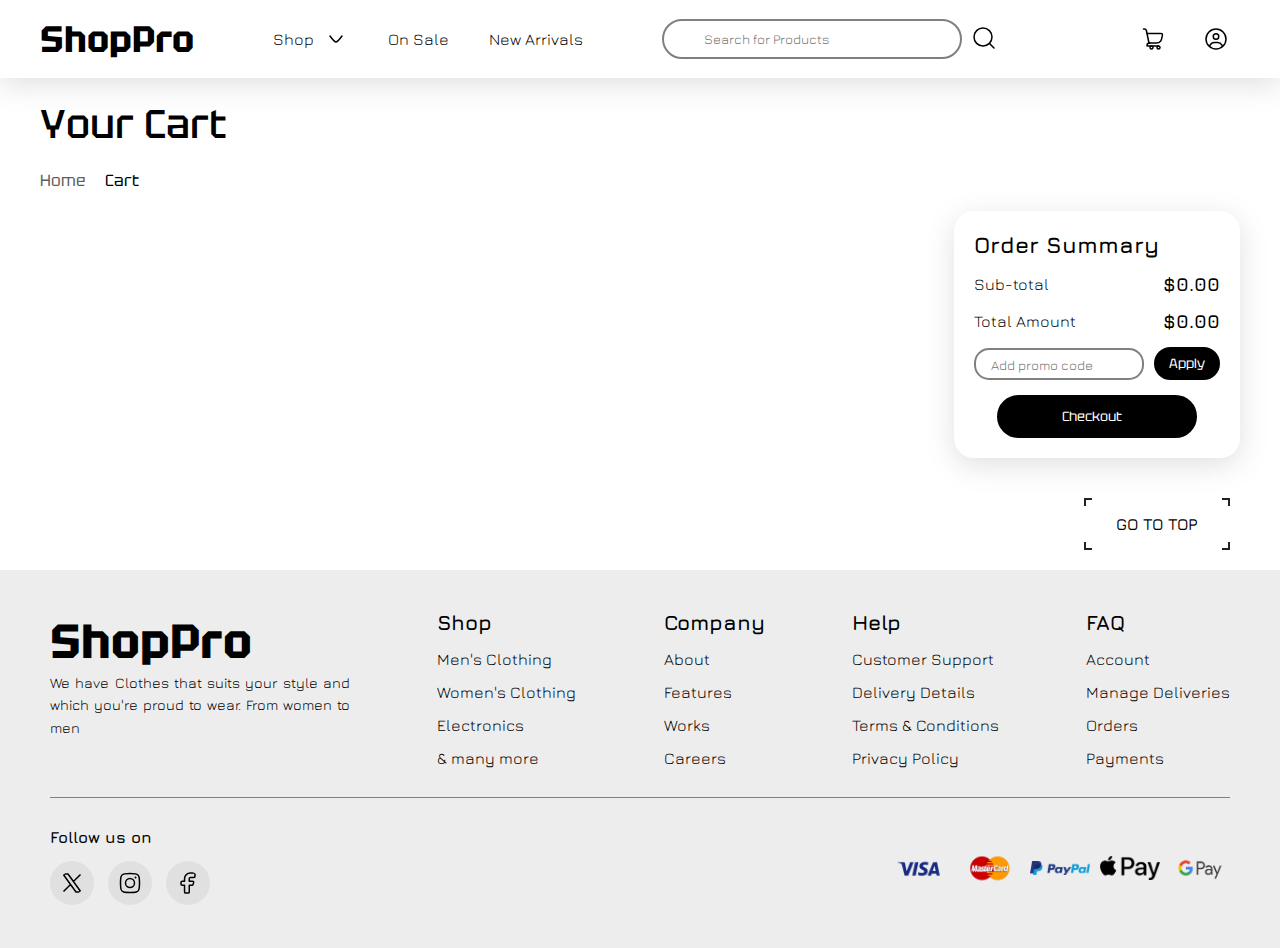
==== cart.html @ a3c159e7 "implemented wishlist page" ====
<!DOCTYPE html>
<html lang="en">

<head>
    <meta charset="UTF-8">
    <meta name="viewport" content="width=device-width, initial-scale=1.0">
    <title>Your Cart</title>
    <link rel="stylesheet" href="cart.css">
    <!-- <link rel="stylesheet" href="mediaqueries.css"> -->
    <link
        href="https://fonts.googleapis.com/css2?family=Jura:wght@300..700&family=Reggae+One&display=swap&family=Tektur:wght@400..900&display=swap"
        rel="stylesheet">
    <link rel="stylesheet" href="https://cdnjs.cloudflare.com/ajax/libs/font-awesome/6.5.1/css/all.min.css"
        integrity="sha512-DTOQO9RWCH3ppGqcWaEA1BIZOC6xxalwEsw9c2QQeAIftl+Vegovlnee1c9QX4TctnWMn13TZye+giMm8e2LwA=="
        crossorigin="anonymous" referrerpolicy="no-referrer" />
</head>

<body>
    <!-- navbar starts here -->
    <header class="navbar" id="nav">
        <div class="container">
            <a href="index.html" class="logo">ShopPro</a>
            <nav class="nav-menu">
                <ul>
                    <li>Shop <img src="assets/icons/downarrow.svg" alt="downarrow"></li>
                    <li>On Sale</li>
                    <li>New Arrivals</li>
                </ul>
            </nav>
            <div class="search-bar">
                <input type="search" placeholder="Search for Products">
                <button type="submit" class="search-bar-btn"><img src="assets/icons/searchicon.svg"
                        alt="searchicon"></button>
            </div>
            <div class="profile-cart">
                <a href="wishlist.html" class="addwishlist"><i class="fa-solid fa-heart"></i></a>
                <a href="#" class="cart"><img src="assets/icons/cart.svg" alt="shopping-cart"></a>
                <a href="#" class="user"><img src="assets/icons/user.svg" alt="profile-user"></a>
                <!-- sidebar starts here -->
                <div class="hamburger-menu">
                    <img src="assets/icons/menu.svg" alt="menu" class="hamburger-icon">
                </div>
                <div class="sidebar">
                    <div class="close-sidebar">
                        <img src="assets/icons/cross.svg" alt="cross">
                    </div>
                    <div class="sidebar-menu">
                        <ul>
                            <li><a href="index.html">Home</a></li>
                            <span class="divider"></span>
                            <li><a href="index.html">Shop</a></li>
                            <span class="divider"></span>
                            <li>On Sale</li>
                            <span class="divider"></span>
                            <li>New Arrivals</li>
                            <span class="divider"></span>
                            <li><a href="cart.html">Your Cart</a></li>
                            <span class="divider"></span>
                            <li><a href="wishlist.html">Your Wishlist</a></li>
                            <span class="divider"></span>
                            <li><a href="#">Profile<img src="assets/icons/user.svg" alt="profile-user"></a></li>
                        </ul>
                    </div>
                </div>
                <!-- sidebar ends here -->
            </div>

        </div>
    </header>
    <!-- navbar ends here -->

    <!-- shopping cart starts here -->
    <h1 class="cart-heading mar">Your Cart</h1>
    <div class="breadcrumbs mar">
        <a href="index.html" class='previous-tab'>Home</a>
        <i class="fa-solid fa-angle-right"></i>
        <a href="cart.html" class="active-tab">Cart</a>
    </div>
    <div class="cart-container mar">
        <div class="product-container">
        </div>
        <div class="order-details">
        </div>
    </div>
    <!-- shopping cart ends here -->

    <!-- gototopbtn starts here -->
    <div class="gototop-btn">
        <button>
            <a href="#nav"><span>Go to Top</span></a>
        </button>

    </div>
    <!-- gototopbtn ends here -->

    <!-- footer starts here -->
    <footer>
        <div class="footer-logo">
            <h1>ShopPro</h1>
            <p>We have Clothes that suits your style and which you're proud to wear. From women to men</p>

        </div>
        <div class="footer-shop footer-menu">
            <ul>
                <h4>Shop</h4>
                <li>Men's Clothing</li>
                <li>Women's Clothing</li>
                <li>Electronics</li>
                <li>& many more</li>
            </ul>
        </div>
        <div class="about-company footer-menu">
            <ul>
                <h4>Company</h4>
                <li>About</li>
                <li>Features</li>
                <li>Works</li>
                <li>Careers</li>
            </ul>
        </div>
        <div class="footer-help footer-menu">
            <ul>
                <h4>Help</h4>
                <li>Customer Support</li>
                <li>Delivery Details</li>
                <li>Terms & Conditions</li>
                <li>Privacy Policy</li>
            </ul>
        </div>
        <div class="footer-faq footer-menu">
            <ul>
                <h4>FAQ</h4>
                <li>Account</li>
                <li>Manage Deliveries</li>
                <li>Orders</li>
                <li>Payments</li>
            </ul>
        </div>

        <div class="line"></div>

        <div class="footer-social">
            <h4>Follow us on</h4>
            <div class="social-icons">
                <img src="assets/icons/twitter.svg" alt="twitter">
                <img src="assets/icons/instagram.svg" alt="instagram">
                <img src="assets/icons/facebook.svg" alt="facebook">
            </div>
        </div>
        <div class="payment-methods">
            <img src="assets/images/visa.png" alt="visa">
            <img src="assets/images/mastercard.png" alt="mastercard">
            <img src="assets/images/paypal.png" alt="paypal">
            <img src="assets/images/applepay.png" alt="applepay">
            <img src="assets/images/gpay.png" alt="gpay">
        </div>
    </footer>
    <!-- footer ends here -->

        <!-- toast starts message here -->
        <div class="toast">
            <span class="toastmsg">
            </span>
        </div>
        <!-- toast ends message here -->

    <script src="cart.js"></script>
</body>

</html>
---- cart.css ----
* {
  margin: 0;
  padding: 0;
  box-sizing: border-box;
  font-family: "Jura", sans-serif;
  scroll-behavior: smooth;
}

:root {
  --primary-color: #000;
  --secondary-color: #fff;
  --background-color: #ededed;
}

/* For WebKit-based browsers (Chrome, Safari) */
::-webkit-scrollbar {
  width: 10px;
  background-color: #333;
}

::-webkit-scrollbar-thumb {
  background-color: #666;
  border-radius: 5px;
}

::-webkit-scrollbar-thumb:hover {
  background-color: #999;
}

/* utility classes */

.mar {
  max-width: 1200px;
  margin: 0 auto;
}

.justify-content {
  display: flex;
  justify-content: space-between;
  align-items: center;
}

.cart-container-btns {
  width: max-content;
  border-radius: 25px;
  border: 3px solid #000;
  background-color: var(--primary-color);
  color: var(--secondary-color);
  font-family: "Tektur", sans-serif;
  transition: 0.3s;
  cursor: pointer;
}

.cart-container-btns:active {
  transform: scale(0.9);
}

.navbar {
  padding: 15px 0;
  box-shadow: rgba(100, 100, 111, 0.2) 0px 7px 29px 0px;
}

.container {
  width: 100%;
  display: flex;
  justify-content: space-between;
  align-items: center;
  max-width: 1200px;
  margin: 0 auto;
}

.logo {
  font-size: 2.3em;
  font-weight: bolder;
  color: var(--primary-text-color);
  font-family: "Tektur", sans-serif;
  text-decoration: none;
}

.nav-menu ul {
  list-style: none;
  display: flex;
  justify-content: center;
  align-items: center;
  gap: 40px;
}

.nav-menu ul li {
  display: flex;
  align-items: center;
  gap: 10px;
  cursor: pointer;
}

.search-bar {
  display: flex;
  align-items: center;
}

.search-bar input[type="search"] {
  padding: 10px 40px;
  width: 300px;
  border: 2px solid gray;
  border-radius: 20px;
}

.search-bar button {
  background-color: transparent;
  padding-left: 10px;
  position: relative;
  border: none;
  cursor: pointer;
}

.search-bar-btn img {
  color: gray;
}

.profile-cart {
  display: flex;
  align-items: center;
}

.profile-cart a {
  padding: 10px 12px;
  border-radius: 50%;
  text-decoration: none;
  margin-left: 15px;
  display: flex;
  align-items: flex-end;
  gap: 10px;
  font-family: "Tektur", sans-serif;
  color: var(--primary-color);
}

.profile-cart a i {
  font-size: 1.4rem;
  color: var(--primary-color);
}

.profile-cart a:hover {
  background: rgba(117, 117, 117, 0.099);
  transition: 0.5s;
}
.hamburger-menu{
  display: none;
}

.sidebar{
  display: none;
}

.cart-heading {
  padding: 20px 0;
  font-family: "Tektur", sans-serif;
  font-weight: 500;
  font-size: 2.5rem;
}

.breadcrumbs {
  display: flex;
  align-items: center;
  gap: 10px;
  margin-bottom: 20px;
}

.breadcrumbs a {
  text-decoration: none;
}

.previous-tab {
  color: rgb(95, 95, 95);
  font-family: "Tektur", sans-serif;
}

.active-tab {
  color: var(--primary-color);
  font-family: "Tektur", sans-serif;
}

.cart-container {
  display: flex;
  justify-content: space-between;
  gap: 10px;
  margin-bottom: 40px;
}

.product-container {
  display: flex;
  flex-direction: column;
  gap: 20px;
  width: 80%;
  height: max-content;
}

.product-card-container {
  display: flex;
  box-shadow: rgba(0, 0, 0, 0.1) 0px 4px 12px;
}

.product-img {
  height: 230px;
  width: 30%;
  display: flex;
  justify-content: center;
  align-items: center;
}

.product-img img {
  width: 80%;
  height: 90%;
}

.product-info {
  width: 70%;
  display: flex;
  flex-direction: column;
  gap: 15px;
  padding: 20px;
}

.product-title {
  font-size: 1.3rem;
  font-weight: 500;
  text-align: justify;
  font-family: "Tektur", sans-serif;
}

.product-price {
  font-size: 1.2rem;
  font-family: "Tektur", sans-serif;
}

.exp_price {
  margin-left: 10px;
  font-family: "Tektur", sans-serif;
  color: gray;
  font-size: 0.9rem;
  text-decoration: line-through;
}

.remove-item-btn {
  margin-top: 10px;
  display: flex;
  gap: 10px;
  align-items: center;
  padding: 10px 10px;
  font-family: "Tektur", sans-serif;
}

.summary-container {
  height: max-content;
  border-radius: 20px;
  box-shadow: rgba(100, 100, 111, 0.2) 0px 7px 29px 0px;
  display: flex;
  flex-direction: column;
  gap: 15px;
  padding: 20px;
}

.price-heading {
  font-size: 1.4rem;
}

.promo-code-search {
  width: 170px;
  padding: 7px 5px 5px 15px;
  margin-right: 10px;
  border-radius: 15px;
  border: 2px solid gray;
}

.promo-btn {
  padding: 5px 12px;
}

.checkout-btn-container {
  display: flex;
  justify-content: center;
}

.checkout-btn {
  width: 200px;
  padding: 10px 20px;
  display: flex;
  justify-content: center;
  align-items: center;
  gap: 10px;
}

/* Go to top Button  */

.gototop-btn {
  display: flex;
  justify-content: flex-end;
  margin: 20px 50px 20px;
}

.gototop-btn a {
  position: relative;
  display: inline-block;
  padding: 15px 30px;
  border: 2px solid #212121;
  text-transform: uppercase;
  color: var(--primary-color);
  text-decoration: none;
  font-weight: 600;
  font-size: 1rem;
  scroll-behavior: smooth;
}

.gototop-btn a::before {
  content: "";
  position: absolute;
  top: 6px;
  left: -2px;
  width: calc(100% + 4px);
  height: calc(100% - 12px);
  background-color: var(--secondary-color);
  transition: 0.3s ease-in-out;
  transform: scaleY(1);
}

.gototop-btn a:hover::before {
  transform: scaleY(0);
}

.gototop-btn a::after {
  content: "";
  position: absolute;
  left: 6px;
  top: -2px;
  height: calc(100% + 4px);
  width: calc(100% - 12px);
  background-color: var(--secondary-color);
  transition: 0.3s ease-in-out;
  transform: scaleX(1);
  transition-delay: 0.5s;
}

.gototop-btn a:hover::after {
  transform: scaleX(0);
}

.gototop-btn a span {
  position: relative;
  z-index: 3;
}

.gototop-btn button {
  background-color: none;
  text-decoration: none;
  background-color: var(--secondary-color);
  border: none;
}

/* footer  */
footer {
  width: 100%;
  display: flex;
  flex-wrap: wrap;
  justify-content: space-between;
  padding: 40px 50px;
  background-color: #ededed;
}

.footer-logo h1 {
  font-family: "Tektur", sans-serif;
  font-size: 3rem;
  cursor: pointer;
}

.footer-logo p {
  width: 300px;
  line-height: 1.4rem;
  font-size: 0.9rem;
  text-align: justify;
}

.footer-menu ul {
  text-decoration: none;
  list-style: none;
}

.footer-menu ul li {
  margin-top: 15px;
  cursor: pointer;
}

.footer-menu ul h4 {
  font-size: 1.3rem;
}

.line {
  height: 1px;
  width: 100%;
  background-color: gray;
  margin: 30px 0;
}

.social-icons img {
  padding: 10px;
  margin: 15px 10px 0 0;
  background: rgba(117, 117, 117, 0.099);
  border-radius: 50%;
  transition: 0.5s;
  cursor: pointer;
}

.social-icons img:hover {
  background-color: var(--primary-color);
  color: var(--secondary-color);
}

.payment-methods {
  display: flex;
  align-items: center;
  gap: 10px;
}

.payment-methods img {
  width: 60px;
}

.toast {
  display: none;
  position: fixed;
  top: 15%;
  right: 2%;
  transition: transform 0.5s ease-in-out; /* Add transition for smooth appearance */
  transform-origin: right center;
  z-index: 1000; /* Ensure it's above other content */
}

.toast span {
  background: #272727;
  color: var(--secondary-color);
  padding: 10px 15px;
  box-shadow: rgba(100, 100, 111, 0.2) 0px 7px 29px 0px;
  display: flex;
  gap: 10px;
}


/* media query for max-width 480px  */
@media only screen and (max-width: 480px) {
  .mar {
    max-width: 100%;
    margin: 0 10px;
  }

  .container {
    padding: 0 25px 0 10px;
  }
  .navbar {
    width: 100%;
  }

  .logo {
    font-size: 2rem;
  }
  .nav-menu {
    display: none;
  }
  .search-bar {
    display: none;
  }

 
  .profile-cart a.addwishlist {
    display: none;
  }
  .profile-cart a.user {
    display: none;
  }

  .profile-cart a.cart {
    margin-bottom: 5px;
  }

  .profile-cart {
    gap: 10px;
    margin-left: 0;
  }
  .hamburger-menu{
    display: block;
  }

  .sidebar {
    display: block;
    width: 60%;
    height: 100vh;
    background-color: rgb(255, 255, 255);
    position: fixed;
    top: 0;
    right: -60%;
    transition: right 0.3s ease;
    box-shadow: rgba(17, 12, 46, 0.15) 0px 48px 100px 0px;
    z-index: 10;
  }

  .sidebar.open {
    right: 0;
  }
  .close-sidebar {
    margin: 20px 20px 0 20px;
  }

  .sidebar-menu ul {
    height: 100vh;
    list-style: none;
    display: flex;
    flex-direction: column;
    justify-content: center;
    align-items: center;
    gap: 15px;
    padding: 20px;
  }

  .sidebar ul li {
    display: flex;
    justify-content: center;
    align-items: center;
    font-family: "Tektur", sans-serif;
    padding: 5px 0;
  }
  .sidebar ul li a {
    color: #000;
    text-decoration: none;
    font-family: "Tektur", sans-serif;
    display: flex;
    align-items: center;
    gap: 10px;
    margin: 0;
    padding: 0;
  }

  .divider {
    height: 0.8px;
    background-color: rgb(163, 163, 163);
    width: 100%;
  }


  .cart-container {
    flex-direction: column;
    align-items: center;
    gap: 40px;
  }

  .product-container {
    width: 100%;
  }

  .product-img {
    width: 40%;
  }
  .product-info {
    width: 60%;
  }

  .product-img img {
    width: 90%;
    height: 70%;
  }

  .product-title {
    font-size: 1rem;
  }

  .product-price {
    font-size: 1rem;
  }

  .price-heading {
    font-size: 1.2rem;
  }
  .summary-container h3 {
    font-size: 0.9rem;
  }
  .summary-container p {
    font-size: 0.9rem;
  }

  footer {
    gap: 30px;
  }

  .footer-logo {
    display: flex;
    flex-direction: column;
    gap: 10px;
  }

  .payment-methods img {
    width: 40px;
  }

  .toast span {
    font-size: 0.8rem;
  }
  
}
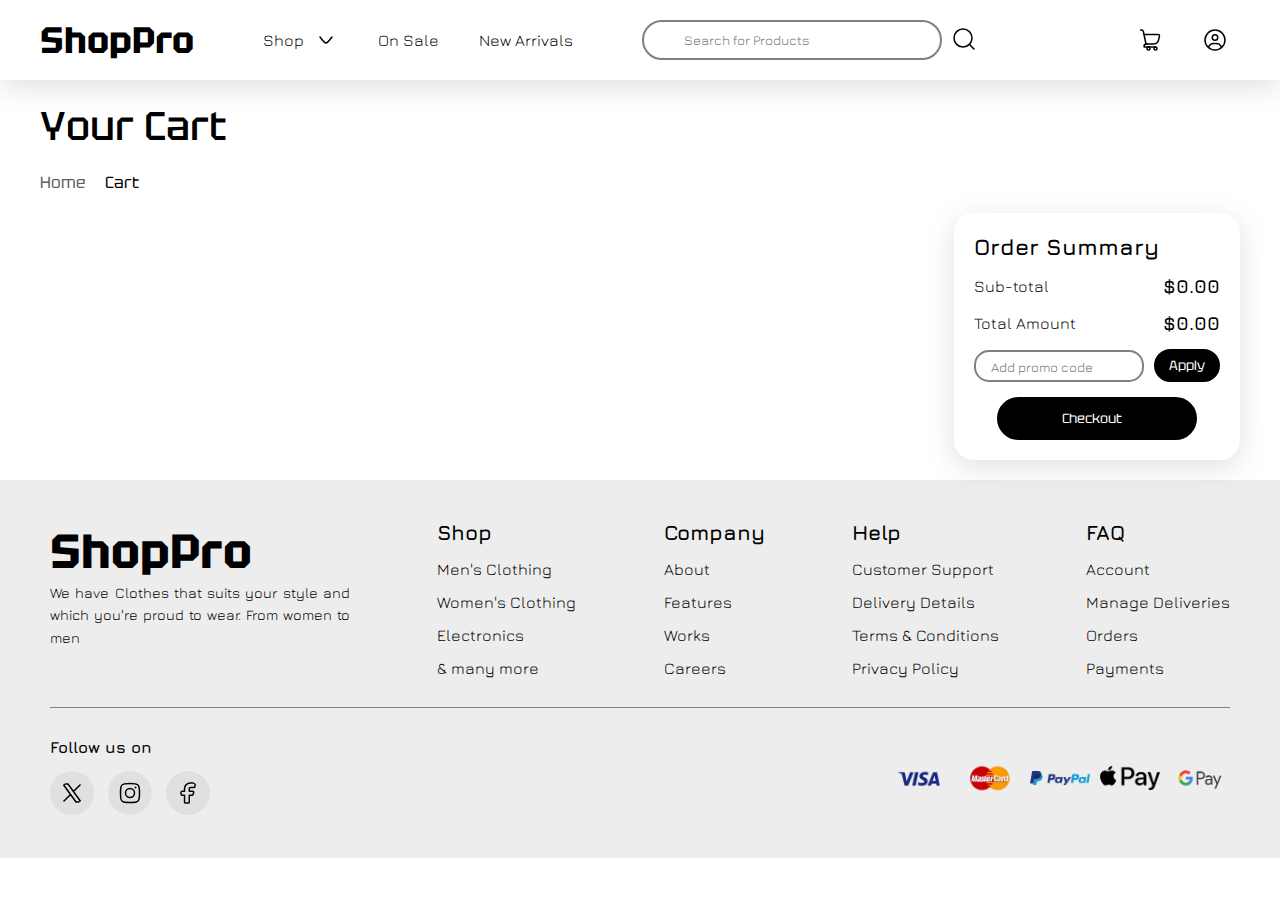
==== commit 2a6b55fe: "changed folder structure" ====
--- a/cart.html
+++ b/cart.html
@@ -6,7 +6,7 @@
     <meta name="viewport" content="width=device-width, initial-scale=1.0">
     <title>Your Cart</title>
     <link rel="stylesheet" href="cart.css">
-    <!-- <link rel="stylesheet" href="mediaqueries.css"> -->
+    <link rel="stylesheet" href="utility.css">
     <link
         href="https://fonts.googleapis.com/css2?family=Jura:wght@300..700&family=Reggae+One&display=swap&family=Tektur:wght@400..900&display=swap"
         rel="stylesheet">
@@ -34,7 +34,7 @@
             </div>
             <div class="profile-cart">
                 <a href="wishlist.html" class="addwishlist"><i class="fa-solid fa-heart"></i></a>
-                <a href="#" class="cart"><img src="assets/icons/cart.svg" alt="shopping-cart"></a>
+                <a href="cart.html" class="cart"><img src="assets/icons/cart.svg" alt="shopping-cart"></a>
                 <a href="#" class="user"><img src="assets/icons/user.svg" alt="profile-user"></a>
                 <!-- sidebar starts here -->
                 <div class="hamburger-menu">
@@ -58,7 +58,7 @@
                             <span class="divider"></span>
                             <li><a href="wishlist.html">Your Wishlist</a></li>
                             <span class="divider"></span>
-                            <li><a href="#">Profile<img src="assets/icons/user.svg" alt="profile-user"></a></li>
+                            <li><a href="#">Profile<imgassets/icons/user.svg" alt="profile-user"></a></li>
                         </ul>
                     </div>
                 </div>
@@ -157,12 +157,21 @@
     </footer>
     <!-- footer ends here -->
 
-        <!-- toast starts message here -->
-        <div class="toast">
-            <span class="toastmsg">
-            </span>
-        </div>
-        <!-- toast ends message here -->
+    <!-- gototopbtn starts here -->
+    <div class="gototop-btn" id="gototopBtn">
+        <button>
+            <a href="#nav"><span>Go to Top</span></a>
+        </button>
+
+    </div>
+    <!-- gototopbtn ends here -->
+
+    <!-- toast starts message here -->
+    <div class="toast">
+        <span class="toastmsg">
+        </span>
+    </div>
+    <!-- toast ends message here -->
 
     <script src="cart.js"></script>
 </body>
--- a/cart.css
+++ b/cart.css
@@ -12,34 +12,6 @@
   --background-color: #ededed;
 }
 
-/* For WebKit-based browsers (Chrome, Safari) */
-::-webkit-scrollbar {
-  width: 10px;
-  background-color: #333;
-}
-
-::-webkit-scrollbar-thumb {
-  background-color: #666;
-  border-radius: 5px;
-}
-
-::-webkit-scrollbar-thumb:hover {
-  background-color: #999;
-}
-
-/* utility classes */
-
-.mar {
-  max-width: 1200px;
-  margin: 0 auto;
-}
-
-.justify-content {
-  display: flex;
-  justify-content: space-between;
-  align-items: center;
-}
-
 .cart-container-btns {
   width: max-content;
   border-radius: 25px;
@@ -122,12 +94,14 @@
 }
 
 .profile-cart a {
-  padding: 10px 12px;
+  width: 50px;
+  height: 50px;
   border-radius: 50%;
   text-decoration: none;
   margin-left: 15px;
   display: flex;
-  align-items: flex-end;
+  align-items: center;
+  justify-content: center;
   gap: 10px;
   font-family: "Tektur", sans-serif;
   color: var(--primary-color);
@@ -142,11 +116,11 @@
   background: rgba(117, 117, 117, 0.099);
   transition: 0.5s;
 }
-.hamburger-menu{
+.hamburger-menu {
   display: none;
 }
 
-.sidebar{
+.sidebar {
   display: none;
 }
 
@@ -182,7 +156,7 @@
   display: flex;
   justify-content: space-between;
   gap: 10px;
-  margin-bottom: 40px;
+  padding: 20px 0;
 }
 
 .product-container {
@@ -289,11 +263,12 @@
 }
 
 /* Go to top Button  */
-
 .gototop-btn {
-  display: flex;
-  justify-content: flex-end;
-  margin: 20px 50px 20px;
+  display: none;
+  position: fixed;
+  bottom: 20px;
+  right: 20px;
+  margin: 20px 20px 20px;
 }
 
 .gototop-btn a {
@@ -353,7 +328,6 @@
   background-color: var(--secondary-color);
   border: none;
 }
-
 /* footer  */
 footer {
   width: 100%;
@@ -422,26 +396,6 @@
   width: 60px;
 }
 
-.toast {
-  display: none;
-  position: fixed;
-  top: 15%;
-  right: 2%;
-  transition: transform 0.5s ease-in-out; /* Add transition for smooth appearance */
-  transform-origin: right center;
-  z-index: 1000; /* Ensure it's above other content */
-}
-
-.toast span {
-  background: #272727;
-  color: var(--secondary-color);
-  padding: 10px 15px;
-  box-shadow: rgba(100, 100, 111, 0.2) 0px 7px 29px 0px;
-  display: flex;
-  gap: 10px;
-}
-
-
 /* media query for max-width 480px  */
 @media only screen and (max-width: 480px) {
   .mar {
@@ -466,7 +420,6 @@
     display: none;
   }
 
- 
   .profile-cart a.addwishlist {
     display: none;
   }
@@ -482,7 +435,7 @@
     gap: 10px;
     margin-left: 0;
   }
-  .hamburger-menu{
+  .hamburger-menu {
     display: block;
   }
 
@@ -541,7 +494,6 @@
     width: 100%;
   }
 
-
   .cart-container {
     flex-direction: column;
     align-items: center;
@@ -595,9 +547,4 @@
   .payment-methods img {
     width: 40px;
   }
-
-  .toast span {
-    font-size: 0.8rem;
-  }
-  
-}
+}
--- a/utility.css
+++ b/utility.css
@@ -0,0 +1,127 @@
+/* utility classes  */
+.mar {
+  max-width: 1200px;
+  margin: 0 auto;
+}
+
+.justify-content {
+  display: flex;
+  justify-content: space-between;
+  align-items: center;
+}
+
+/* common css  */
+/* scrollbar */
+::-webkit-scrollbar {
+  width: 10px;
+  background-color: #333;
+}
+
+::-webkit-scrollbar-thumb {
+  background-color: #666;
+  border-radius: 5px;
+}
+
+::-webkit-scrollbar-thumb:hover {
+  background-color: #999;
+}
+
+/* go to top button */
+.gototop-btn {
+  display: none;
+  position: fixed;
+  bottom: 20px;
+  right: 20px;
+  margin: 20px 20px 20px;
+}
+
+.gototop-btn a {
+  position: relative;
+  display: inline-block;
+  padding: 15px 30px;
+  border: 2px solid #212121;
+  text-transform: uppercase;
+  color: var(--primary-color);
+  text-decoration: none;
+  font-weight: 600;
+  font-size: 1rem;
+  scroll-behavior: smooth;
+}
+
+.gototop-btn a::before {
+  content: "";
+  position: absolute;
+  top: 6px;
+  left: -2px;
+  width: calc(100% + 4px);
+  height: calc(100% - 12px);
+  background-color: var(--secondary-color);
+  transition: 0.3s ease-in-out;
+  transform: scaleY(1);
+}
+
+.gototop-btn a:hover::before {
+  transform: scaleY(0);
+}
+
+.gototop-btn a::after {
+  content: "";
+  position: absolute;
+  left: 6px;
+  top: -2px;
+  height: calc(100% + 4px);
+  width: calc(100% - 12px);
+  background-color: var(--secondary-color);
+  transition: 0.3s ease-in-out;
+  transform: scaleX(1);
+  transition-delay: 0.5s;
+}
+
+.gototop-btn a:hover::after {
+  transform: scaleX(0);
+}
+
+.gototop-btn a span {
+  position: relative;
+  z-index: 3;
+}
+
+.gototop-btn button {
+  background-color: none;
+  text-decoration: none;
+  background-color: var(--secondary-color);
+  border: none;
+}
+
+/* toast message  */
+
+.toast {
+  display: none;
+  position: fixed;
+  top: 15%;
+  right: 2%;
+  transition: transform 0.5s ease-in-out;
+  transform-origin: right center;
+  z-index: 1000;
+}
+
+.toast span {
+  background: #272727;
+  color: var(--secondary-color);
+  padding: 10px 15px;
+  box-shadow: rgba(100, 100, 111, 0.2) 0px 7px 29px 0px;
+  display: flex;
+  gap: 10px;
+}
+
+@media only screen and (max-width: 480px) {
+  .gototop-btn {
+    position: static;
+    display: flex;
+    justify-content: flex-end;
+  }
+
+  .toast span {
+    font-size: 0.8rem;
+  }
+}
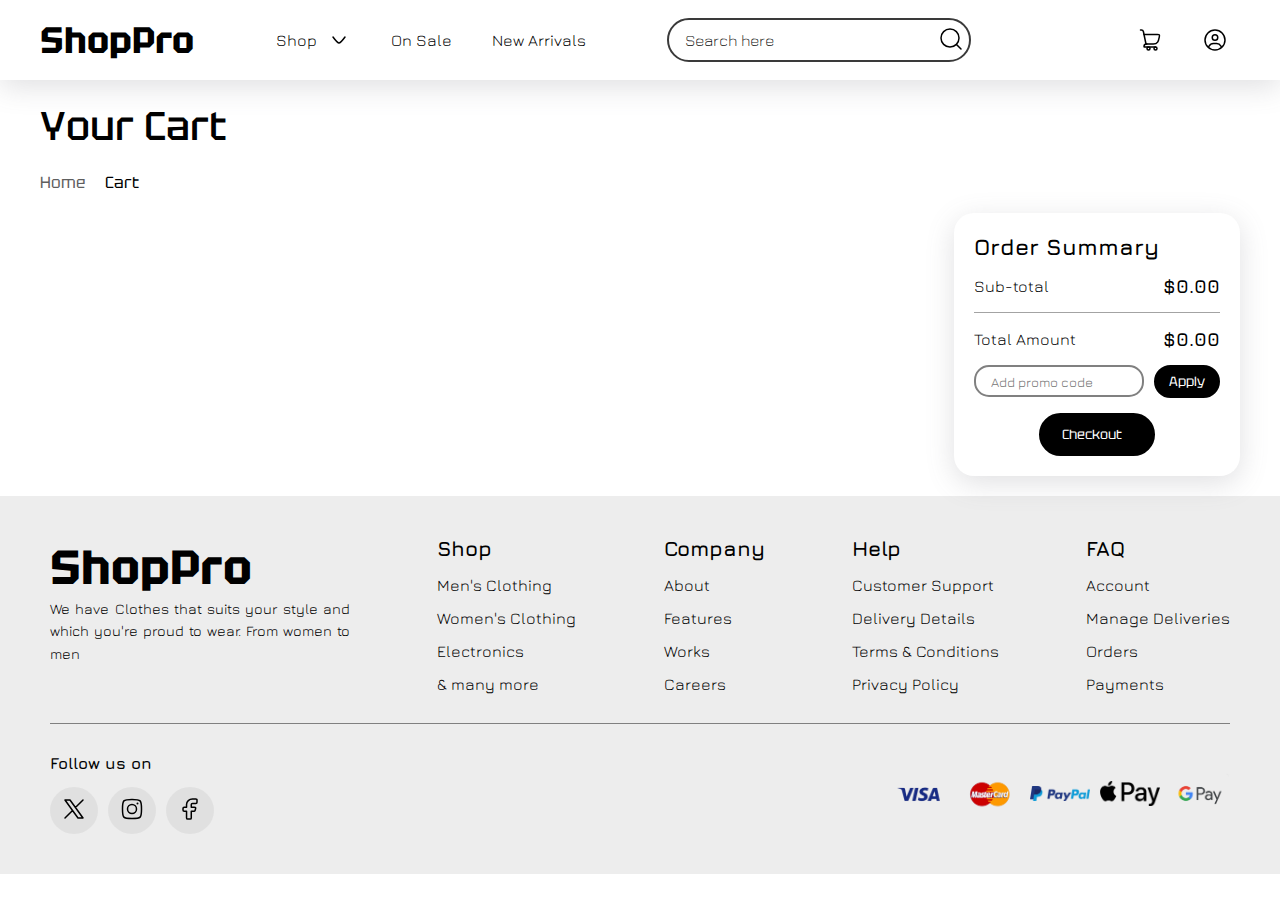
==== commit f8dd4c5f: "added promo and offer card in home page" ====
--- a/cart.html
+++ b/cart.html
@@ -28,9 +28,10 @@
                 </ul>
             </nav>
             <div class="search-bar">
-                <input type="search" placeholder="Search for Products">
-                <button type="submit" class="search-bar-btn"><img src="assets/icons/searchicon.svg"
-                        alt="searchicon"></button>
+                <input type="text" class="search_input" placeholder="Search here">
+                <button class="search_button">
+                    <img src="assets/icons/searchicon.svg" alt="" class="search_icon">
+                </button>
             </div>
             <div class="profile-cart">
                 <a href="wishlist.html" class="addwishlist"><i class="fa-solid fa-heart"></i></a>
@@ -58,7 +59,7 @@
                             <span class="divider"></span>
                             <li><a href="wishlist.html">Your Wishlist</a></li>
                             <span class="divider"></span>
-                            <li><a href="#">Profile<imgassets/icons/user.svg" alt="profile-user"></a></li>
+                            <li><a href="#">Profile<img src="assets/icons/user.svg" alt="profile-user"></a></li>
                         </ul>
                     </div>
                 </div>
@@ -85,7 +86,7 @@
     <!-- shopping cart ends here -->
 
     <!-- gototopbtn starts here -->
-    <div class="gototop-btn">
+    <div class="gototop-btn" id="gototopBtn">
         <button>
             <a href="#nav"><span>Go to Top</span></a>
         </button>
@@ -142,29 +143,28 @@
         <div class="footer-social">
             <h4>Follow us on</h4>
             <div class="social-icons">
-                <img src="assets/icons/twitter.svg" alt="twitter">
-                <img src="assets/icons/instagram.svg" alt="instagram">
-                <img src="assets/icons/facebook.svg" alt="facebook">
+                <div class="social-icon">
+                    <img src="assets/icons/twitter.svg" alt="twitter">
+                </div>
+                <div class="social-icon">
+                    <img src="assets/icons/instagram.svg" alt="instagram">
+                </div>
+                <div class="social-icon">
+                    <img src="assets/icons/facebook.svg" alt="facebook">
+                </div>
             </div>
         </div>
         <div class="payment-methods">
-            <img src="assets/images/visa.png" alt="visa">
-            <img src="assets/images/mastercard.png" alt="mastercard">
-            <img src="assets/images/paypal.png" alt="paypal">
-            <img src="assets/images/applepay.png" alt="applepay">
-            <img src="assets/images/gpay.png" alt="gpay">
+            <img src="../../assets/images/visa.png" alt="visa">
+            <img src="../../assets/images/mastercard.png" alt="mastercard">
+            <img src="../../assets/images/paypal.png" alt="paypal">
+            <img src="../../assets/images/applepay.png" alt="applepay">
+            <img src="../../assets/images/gpay.png" alt="gpay">
         </div>
     </footer>
     <!-- footer ends here -->
 
-    <!-- gototopbtn starts here -->
-    <div class="gototop-btn" id="gototopBtn">
-        <button>
-            <a href="#nav"><span>Go to Top</span></a>
-        </button>
-
-    </div>
-    <!-- gototopbtn ends here -->
+   
 
     <!-- toast starts message here -->
     <div class="toast">
--- a/cart.css
+++ b/cart.css
@@ -12,21 +12,6 @@
   --background-color: #ededed;
 }
 
-.cart-container-btns {
-  width: max-content;
-  border-radius: 25px;
-  border: 3px solid #000;
-  background-color: var(--primary-color);
-  color: var(--secondary-color);
-  font-family: "Tektur", sans-serif;
-  transition: 0.3s;
-  cursor: pointer;
-}
-
-.cart-container-btns:active {
-  transform: scale(0.9);
-}
-
 .navbar {
   padding: 15px 0;
   box-shadow: rgba(100, 100, 111, 0.2) 0px 7px 29px 0px;
@@ -63,29 +48,55 @@
   gap: 10px;
   cursor: pointer;
 }
-
 .search-bar {
   display: flex;
   align-items: center;
-}
-
-.search-bar input[type="search"] {
-  padding: 10px 40px;
-  width: 300px;
-  border: 2px solid gray;
-  border-radius: 20px;
-}
-
-.search-bar button {
+  justify-content: space-between;
+  text-align: center;
+}
+
+.search_input {
+  font-family: inherit;
+  font-size: inherit;
   background-color: transparent;
-  padding-left: 10px;
-  position: relative;
+  border: 2px solid #3a3a3a;
+  color: #000000;
+  padding: 0.7rem 1rem;
+  border-radius: 30px;
+  width: 19em;
+  transition: all ease-in-out .5s;
+  margin-right: -2rem;
+}
+
+
+.search_input:hover, .search_input:focus {
+  box-shadow: 0 0 1em #00000013;
+}
+
+.search_input:focus {
+  outline: none;
+  background-color: #f0eeee;
+  border: 2px solid var(--primary-color);
+
+}
+
+.search_input::-webkit-input-placeholder {
+  font-weight: 100;
+  color: #0c0c0c;
+}
+
+.search_input:focus + .search_button {
+  background-color: transparent;
+}
+
+.search_button {
   border: none;
+  background-color: transparent;
+  margin-top: .1em;
+}
+
+.search_button:hover {
   cursor: pointer;
-}
-
-.search-bar-btn img {
-  color: gray;
 }
 
 .profile-cart {
@@ -215,6 +226,7 @@
 
 .remove-item-btn {
   margin-top: 10px;
+  border-radius: 25px;
   display: flex;
   gap: 10px;
   align-items: center;
@@ -246,6 +258,7 @@
 
 .promo-btn {
   padding: 5px 12px;
+  border-radius: 25px;
 }
 
 .checkout-btn-container {
@@ -255,6 +268,7 @@
 
 .checkout-btn {
   width: 200px;
+  border-radius: 25px;
   padding: 10px 20px;
   display: flex;
   justify-content: center;
@@ -372,20 +386,29 @@
   margin: 30px 0;
 }
 
-.social-icons img {
-  padding: 10px;
+.social-icons{
+  display: flex;
+  gap: 10px;
   margin: 15px 10px 0 0;
+  transition: 0.5s;
+  cursor: pointer;
+}
+
+.social-icon{
+  padding: 10px 12px;
   background: rgba(117, 117, 117, 0.099);
   border-radius: 50%;
   transition: 0.5s;
-  cursor: pointer;
-}
-
-.social-icons img:hover {
+}
+
+.social-icon:hover {
   background-color: var(--primary-color);
   color: var(--secondary-color);
 }
 
+.social-icon:hover.social-icon img{
+  filter: invert(100%);
+}
 .payment-methods {
   display: flex;
   align-items: center;
@@ -458,16 +481,15 @@
   .close-sidebar {
     margin: 20px 20px 0 20px;
   }
-
   .sidebar-menu ul {
     height: 100vh;
     list-style: none;
     display: flex;
     flex-direction: column;
-    justify-content: center;
     align-items: center;
-    gap: 15px;
-    padding: 20px;
+    gap: 5px;
+    margin-top: 90px;
+    padding: 0 15px;
   }
 
   .sidebar ul li {
@@ -475,9 +497,11 @@
     justify-content: center;
     align-items: center;
     font-family: "Tektur", sans-serif;
-    padding: 5px 0;
+    padding: 12px;
   }
   .sidebar ul li a {
+    width: 100%;
+    height: max-content;
     color: #000;
     text-decoration: none;
     font-family: "Tektur", sans-serif;
@@ -488,10 +512,12 @@
     padding: 0;
   }
 
-  .divider {
-    height: 0.8px;
-    background-color: rgb(163, 163, 163);
-    width: 100%;
+  .cart-heading {
+    padding-left: 10px;
+  }
+
+  .breadcrumbs {
+    padding-left: 10px;
   }
 
   .cart-container {
--- a/utility.css
+++ b/utility.css
@@ -24,6 +24,25 @@
 
 ::-webkit-scrollbar-thumb:hover {
   background-color: #999;
+}
+
+.cart-container-btns {
+  width: max-content;
+  border: 3px solid #000;
+  background-color: var(--primary-color);
+  color: var(--secondary-color);
+  font-family: "Tektur", sans-serif;
+  transition: 0.3s;
+  cursor: pointer;
+}
+
+.cart-container-btns:active {
+  transform: scale(0.9);
+}
+.divider {
+  height: 0.8px;
+  background-color: rgb(163, 163, 163);
+  width: 100%;
 }
 
 /* go to top button */
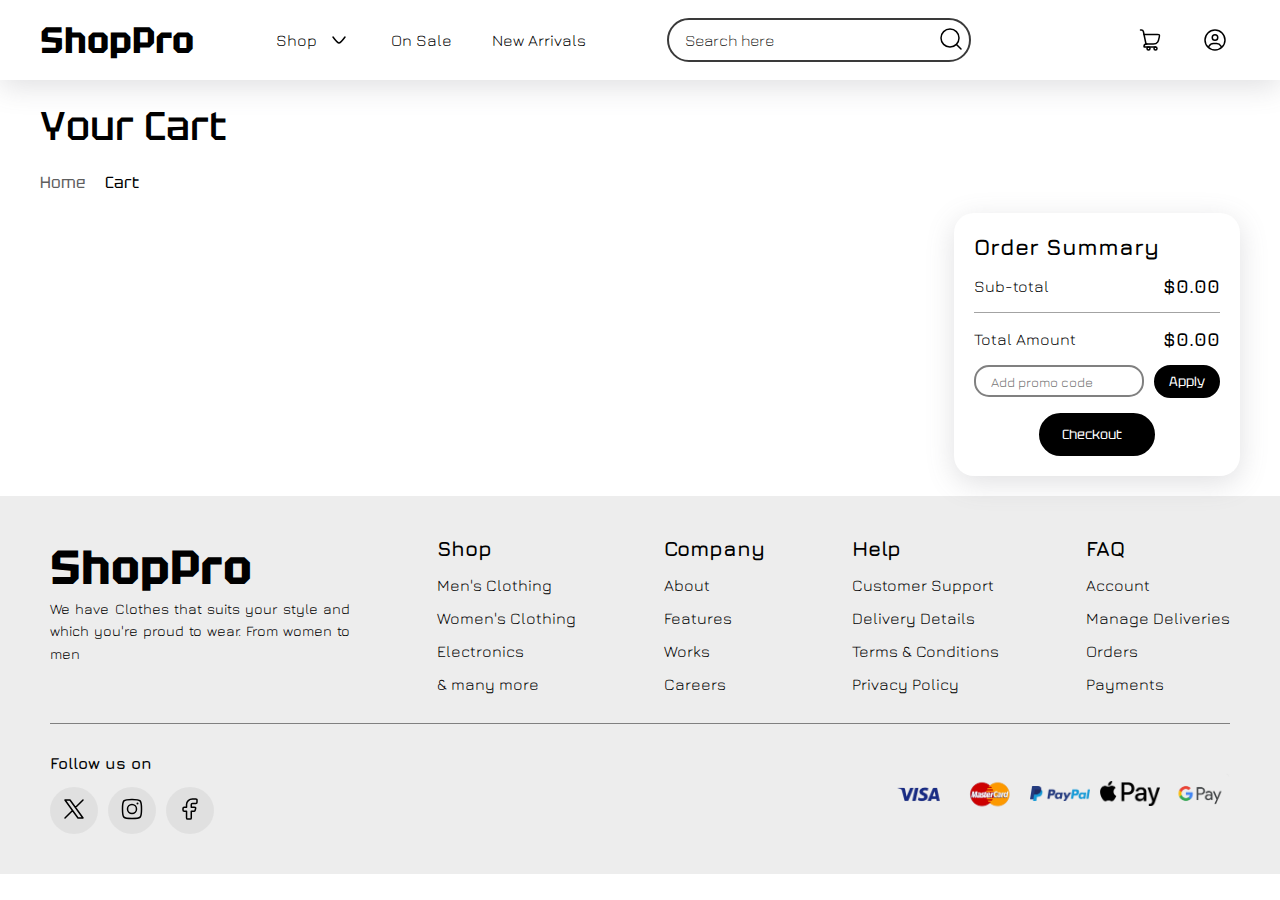
==== commit d2e6e428: "fix : coverted png & jpg images to webp format" ====
--- a/cart.html
+++ b/cart.html
@@ -30,7 +30,7 @@
             <div class="search-bar">
                 <input type="text" class="search_input" placeholder="Search here">
                 <button class="search_button">
-                    <img src="assets/icons/searchicon.svg" alt="" class="search_icon">
+                    <img src="assets/icons/searchicon.svg" alt="search" class="search_icon">
                 </button>
             </div>
             <div class="profile-cart">
@@ -155,16 +155,14 @@
             </div>
         </div>
         <div class="payment-methods">
-            <img src="../../assets/images/visa.png" alt="visa">
-            <img src="../../assets/images/mastercard.png" alt="mastercard">
-            <img src="../../assets/images/paypal.png" alt="paypal">
-            <img src="../../assets/images/applepay.png" alt="applepay">
-            <img src="../../assets/images/gpay.png" alt="gpay">
+            <img src="../../assets/images/visa.webp" alt="visa">
+            <img src="../../assets/images/mastercard.webp" alt="mastercard">
+            <img src="../../assets/images/paypal.webp" alt="paypal">
+            <img src="../../assets/images/applepay.webp" alt="applepay">
+            <img src="../../assets/images/gpay.webp" alt="gpay">
         </div>
     </footer>
     <!-- footer ends here -->
-
-   
 
     <!-- toast starts message here -->
     <div class="toast">
@@ -172,7 +170,6 @@
         </span>
     </div>
     <!-- toast ends message here -->
-
     <script src="cart.js"></script>
 </body>
 
--- a/cart.css
+++ b/cart.css
@@ -248,6 +248,22 @@
   font-size: 1.4rem;
 }
 
+.promo-code-container{
+  display: flex;
+  align-items: flex-start;
+}
+
+.search-container{
+  display: flex;
+  flex-direction: column;
+  gap: 5px;
+}
+
+.search-container p{
+  padding-left: 10px;
+  color: red;
+}
+
 .promo-code-search {
   width: 170px;
   padding: 7px 5px 5px 15px;
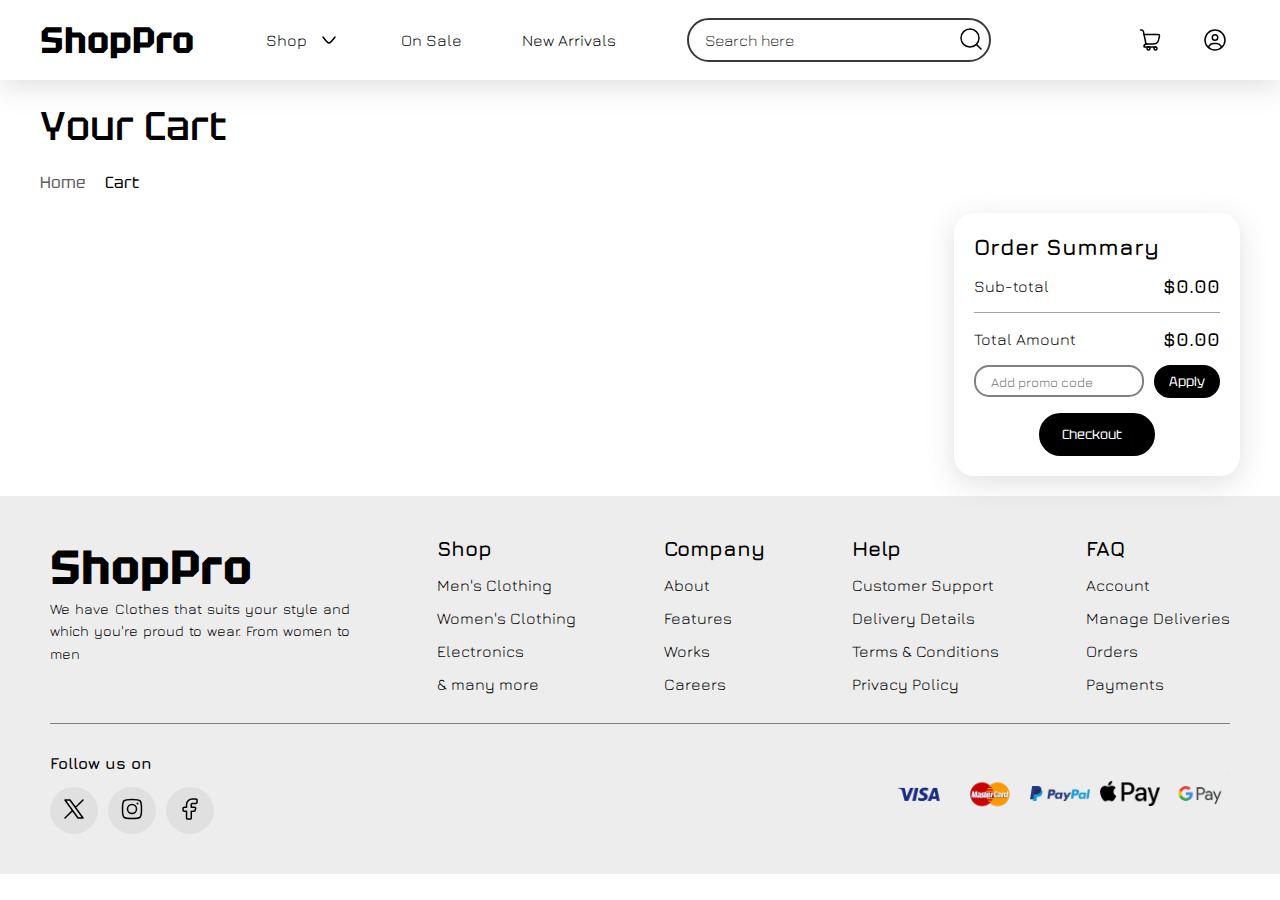
==== commit fddf7983: "fix : Improve SEO and accessibility for better site performance" ====
--- a/cart.html
+++ b/cart.html
@@ -4,6 +4,7 @@
 <head>
     <meta charset="UTF-8">
     <meta name="viewport" content="width=device-width, initial-scale=1.0">
+    <meta name="description" content="Explore ShopPro, an advanced eCommerce platform designed to revolutionize online shopping. Experience seamless shopping with dynamic cart updates, a personalized wishlist, and detailed product insights. Enjoy intuitive navigation, real-time interactions, and exclusive discounts with our integrated coupon system. Shop smarter with ShopPro today!">
     <title>Your Cart</title>
     <link rel="stylesheet" href="cart.css">
     <link rel="stylesheet" href="utility.css">
@@ -29,7 +30,7 @@
             </nav>
             <div class="search-bar">
                 <input type="text" class="search_input" placeholder="Search here">
-                <button class="search_button">
+                <button class="search_button" type="button" aria-label="Search">
                     <img src="assets/icons/searchicon.svg" alt="search" class="search_icon">
                 </button>
             </div>
@@ -87,7 +88,7 @@
 
     <!-- gototopbtn starts here -->
     <div class="gototop-btn" id="gototopBtn">
-        <button>
+        <button type="button">
             <a href="#nav"><span>Go to Top</span></a>
         </button>
 
--- a/cart.css
+++ b/cart.css
@@ -47,6 +47,13 @@
   align-items: center;
   gap: 10px;
   cursor: pointer;
+  padding: 5px 10px;
+  border-radius: 10px;
+}
+
+.nav-menu ul li:hover{
+  background: rgba(117, 117, 117, 0.099);
+  transition: 0.5s;
 }
 .search-bar {
   display: flex;
